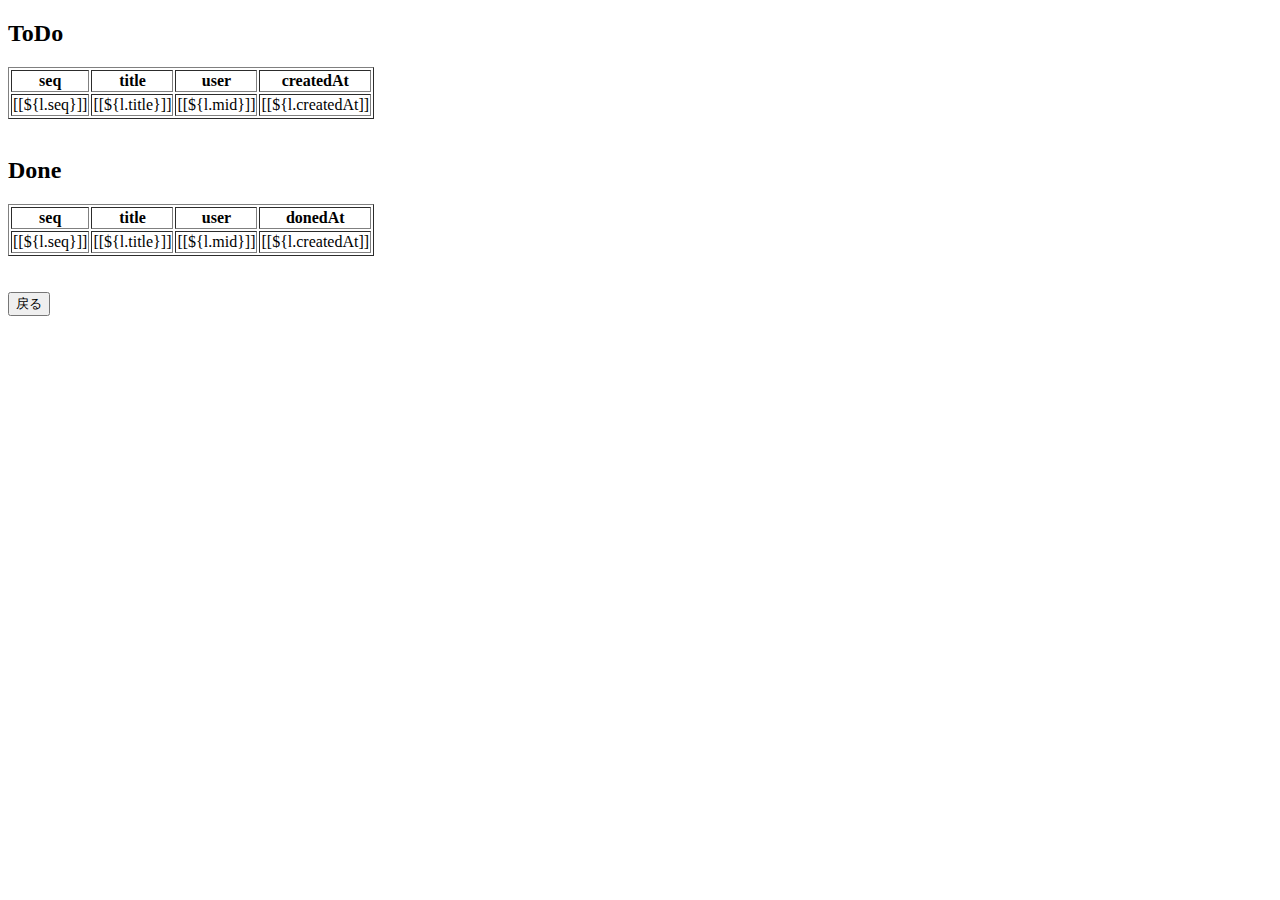
==== todo/src/main/resources/templates/alllist.html @ 41422a35 "残り登録と削除" ====
<!DOCTYPE html>
<html lang="ja" xmlns:th="http://www.thymeleaf.org">

<head>
    <meta charset="UTF-8">
    <title>みんなのToDoリスト確認</title>
</head>

<body>
    <h2>ToDo</h2>
    <table border="1">
        <tr>
            <th>seq</th>
            <th>title</th>
            <th>user</th>
            <th>createdAt</th>
        </tr>
        <tr th:each="l: ${donelist}">
            <td>[[${l.seq}]]</td>
            <td>[[${l.title}]]</td>
            <td>[[${l.mid}]]</td>
            <td>[[${l.createdAt]]</td>
        </tr>
    </table>
    <br>
    <h2>Done</h2>
    <table border="1">
        <tr>
            <th>seq</th>
            <th>title</th>
            <th>user</th>
            <th>donedAt</th>
        </tr>
        <tr th:each="l: ${list}">
            <td>[[${l.seq}]]</td>
            <td>[[${l.title}]]</td>
            <td>[[${l.mid}]]</td>
            <td>[[${l.createdAt]]</td>
        </tr>
    </table>
    <br><br>
    <input type="button" value="戻る" onclick="history.back()" />
</body>
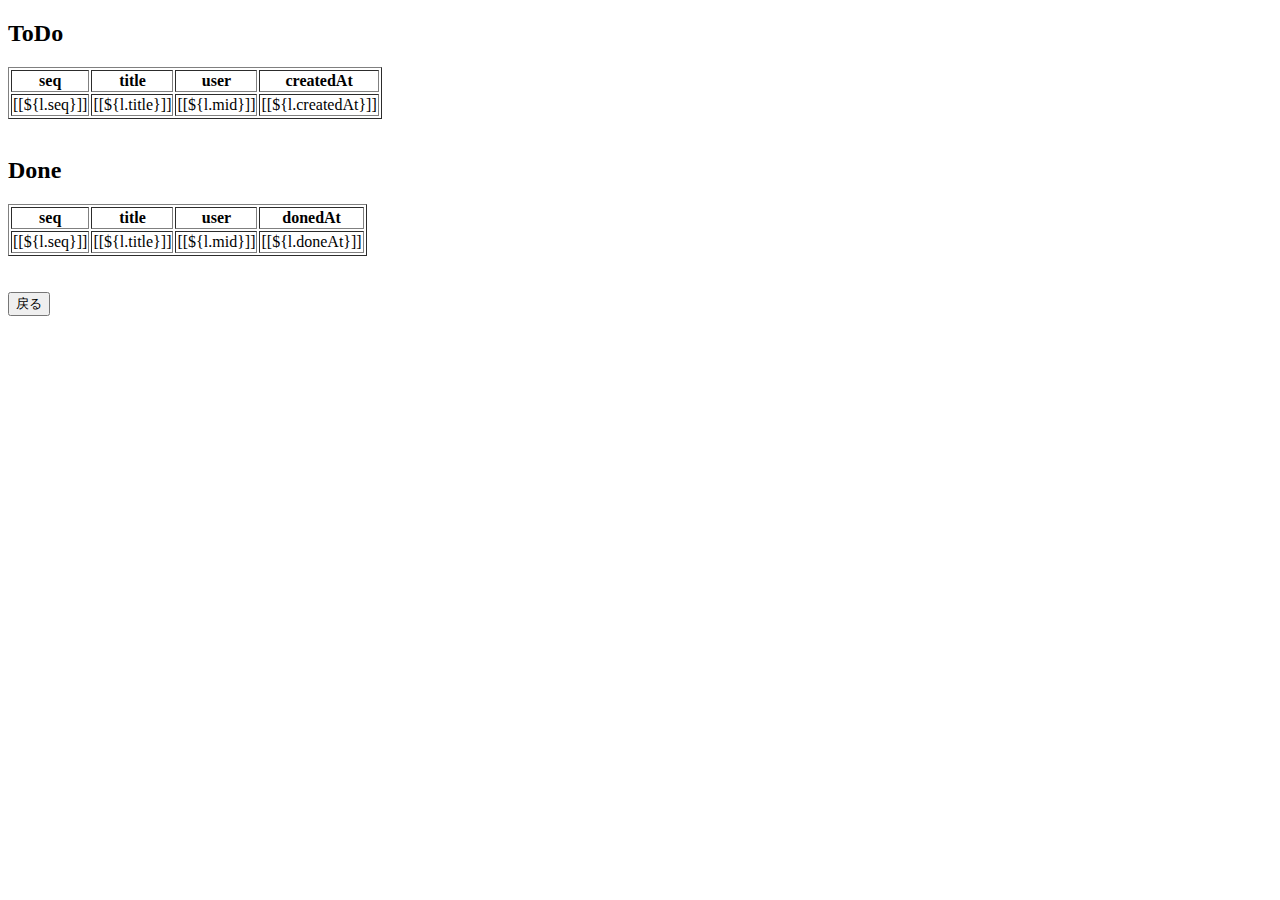
==== commit 879fc310: "残りDoneの処理" ====
--- a/todo/src/main/resources/templates/alllist.html
+++ b/todo/src/main/resources/templates/alllist.html
@@ -19,7 +19,7 @@
             <td>[[${l.seq}]]</td>
             <td>[[${l.title}]]</td>
             <td>[[${l.mid}]]</td>
-            <td>[[${l.createdAt]]</td>
+            <td>[[${l.createdAt}]]</td>
         </tr>
     </table>
     <br>
@@ -31,11 +31,11 @@
             <th>user</th>
             <th>donedAt</th>
         </tr>
-        <tr th:each="l: ${list}">
+        <tr th:each="l: ${undonelist}">
             <td>[[${l.seq}]]</td>
             <td>[[${l.title}]]</td>
             <td>[[${l.mid}]]</td>
-            <td>[[${l.createdAt]]</td>
+            <td>[[${l.doneAt}]]</td>
         </tr>
     </table>
     <br><br>
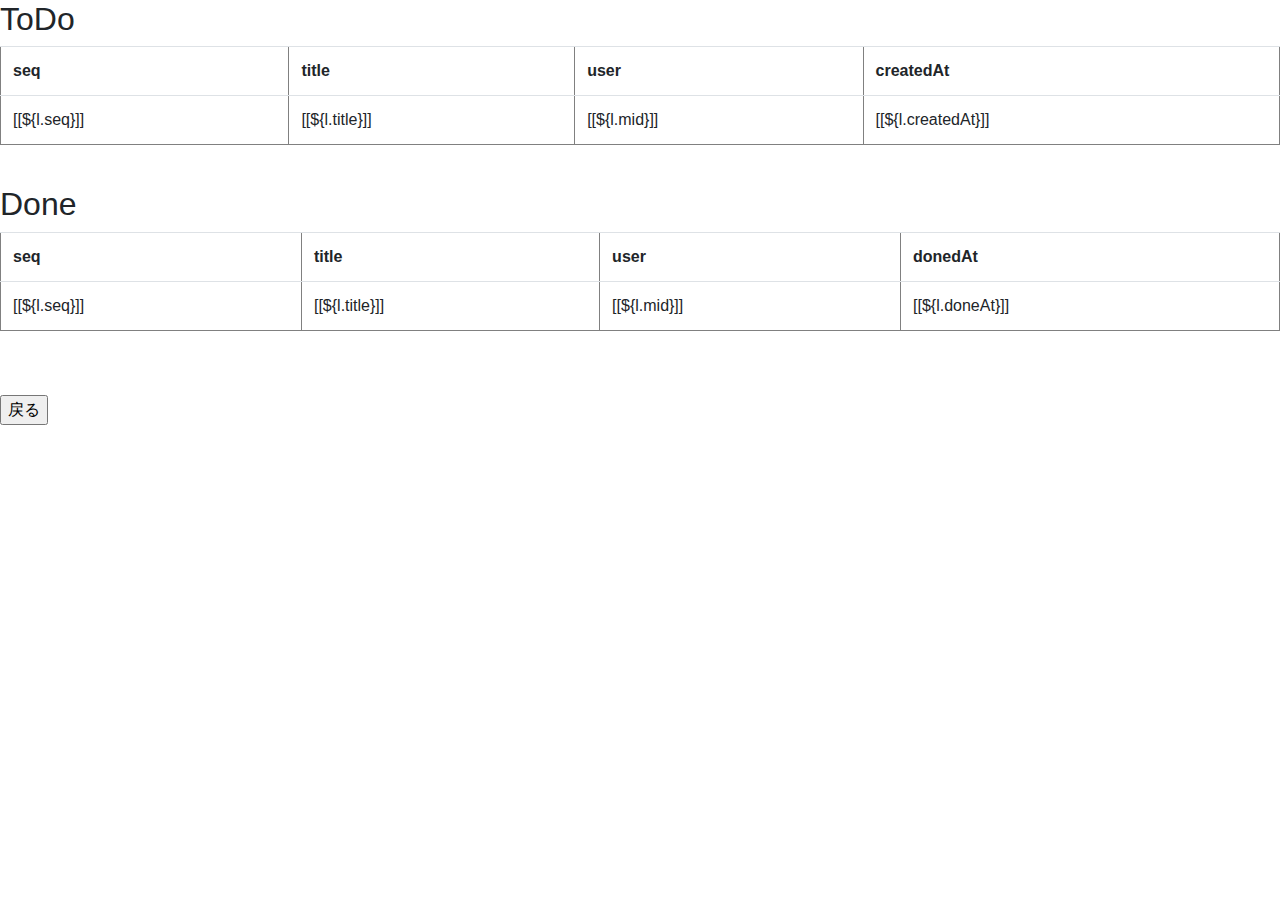
==== commit 165d61bc: "cssで装飾ver1" ====
--- a/todo/src/main/resources/templates/alllist.html
+++ b/todo/src/main/resources/templates/alllist.html
@@ -2,20 +2,44 @@
 <html lang="ja" xmlns:th="http://www.thymeleaf.org">
 
 <head>
+    <!-- bootstrap, <head>の中に以下のcss,jsを入れる -->
+   <link
+     rel="stylesheet"
+     href="https://stackpath.bootstrapcdn.com/bootstrap/4.3.1/css/bootstrap.min.css"
+     integrity="sha384-ggOyR0iXCbMQv3Xipma34MD+dH/1fQ784/j6cY/iJTQUOhcWr7x9JvoRxT2MZw1T"
+     crossorigin="anonymous"
+   />
+   <script
+     src="https://code.jquery.com/jquery-3.3.1.slim.min.js"
+     integrity="sha384-q8i/X+965DzO0rT7abK41JStQIAqVgRVzpbzo5smXKp4YfRvH+8abtTE1Pi6jizo"
+     crossorigin="anonymous"
+   ></script>
+   <script
+     src="https://cdnjs.cloudflare.com/ajax/libs/popper.js/1.14.7/umd/popper.min.js"
+     integrity="sha384-UO2eT0CpHqdSJQ6hJty5KVphtPhzWj9WO1clHTMGa3JDZwrnQq4sF86dIHNDz0W1"
+     crossorigin="anonymous"
+   ></script>
+   <script
+     src="https://stackpath.bootstrapcdn.com/bootstrap/4.3.1/js/bootstrap.min.js"
+     integrity="sha384-JjSmVgyd0p3pXB1rRibZUAYoIIy6OrQ6VrjIEaFf/nJGzIxFDsf4x0xIM+B07jRM"
+     crossorigin="anonymous"
+   ></script>
+    <!-- 手書きcss, <head>の中に以下のcssを入れる -->
+    <link rel="stylesheet" th:href=@{/css/todo_css.css} />
     <meta charset="UTF-8">
     <title>みんなのToDoリスト確認</title>
 </head>
 
 <body>
     <h2>ToDo</h2>
-    <table border="1">
+    <table border="1" class="table">
         <tr>
             <th>seq</th>
             <th>title</th>
             <th>user</th>
             <th>createdAt</th>
         </tr>
-        <tr th:each="l: ${donelist}">
+        <tr th:each="l: ${todolist}">
             <td>[[${l.seq}]]</td>
             <td>[[${l.title}]]</td>
             <td>[[${l.mid}]]</td>
@@ -24,14 +48,14 @@
     </table>
     <br>
     <h2>Done</h2>
-    <table border="1">
+    <table border="1" class="table">
         <tr>
             <th>seq</th>
             <th>title</th>
             <th>user</th>
             <th>donedAt</th>
         </tr>
-        <tr th:each="l: ${undonelist}">
+        <tr th:each="l: ${donelist}">
             <td>[[${l.seq}]]</td>
             <td>[[${l.title}]]</td>
             <td>[[${l.mid}]]</td>
